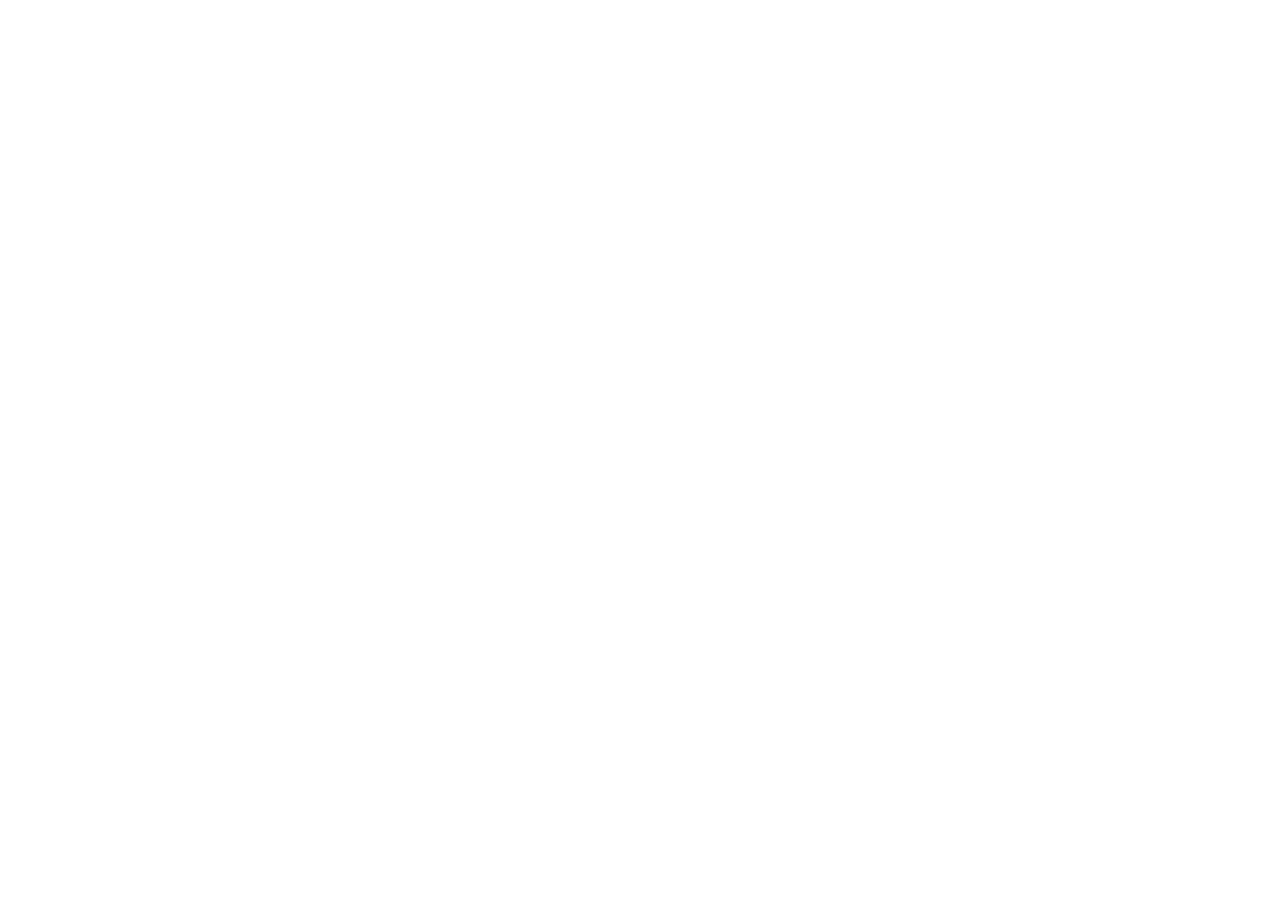
==== UI/index.html @ f35ad300 "Initial commit to create branch" ====
<!DOCTYPE html>
<html>
<head>
    <meta charset="utf-8" />
    <meta http-equiv="X-UA-Compatible" content="IE=edge">
    <title>SendIT</title>
    <meta name="viewport" content="width=device-width, initial-scale=1">
    <link rel="stylesheet" type="text/css" media="screen" href="main.css" />
    <script src="main.js"></script>
</head>
<body>
    
</body>
</html>
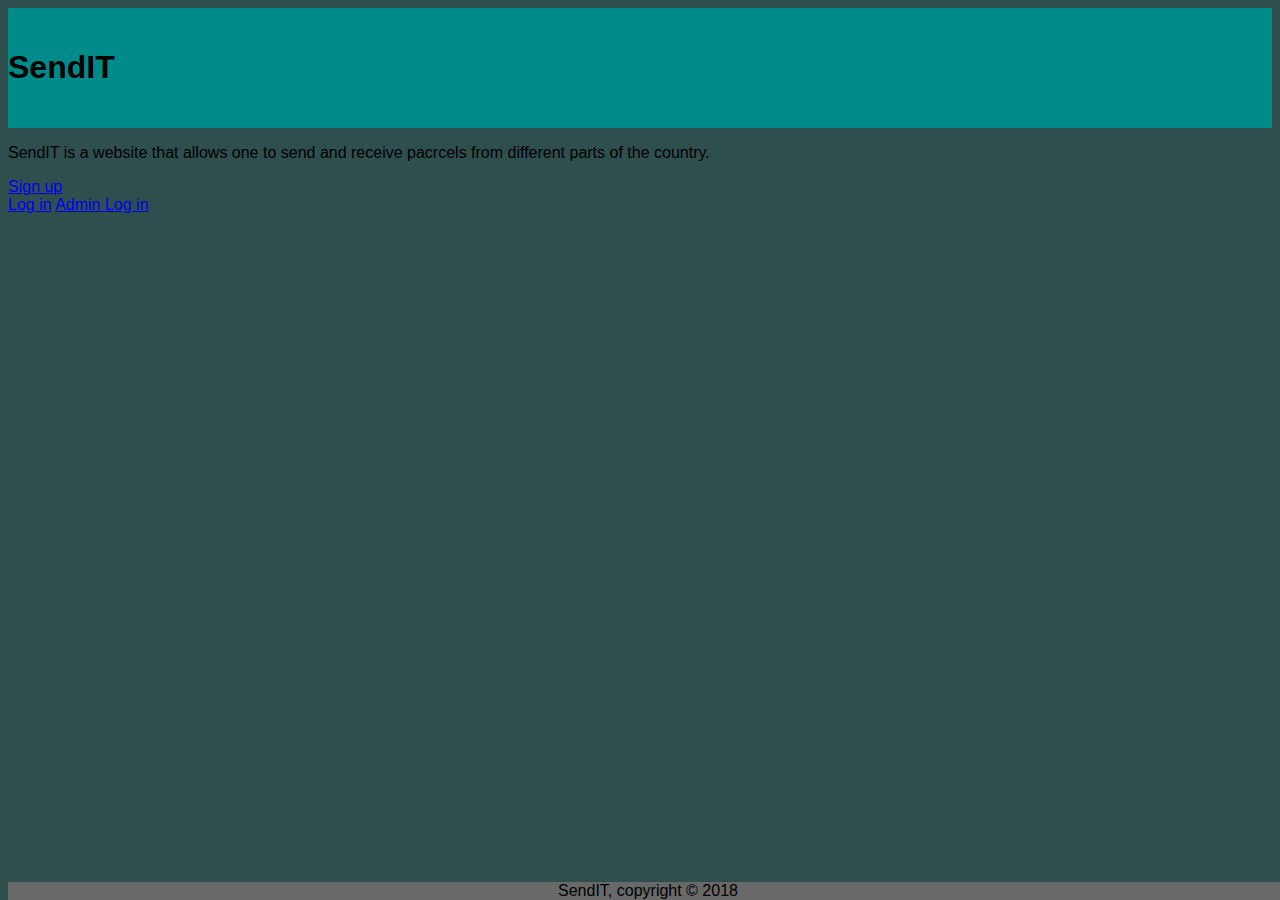
==== commit d8795a6c: "[finish #161582368] initial commit" ====
--- a/UI/index.html
+++ b/UI/index.html
@@ -5,10 +5,31 @@
     <meta http-equiv="X-UA-Compatible" content="IE=edge">
     <title>SendIT</title>
     <meta name="viewport" content="width=device-width, initial-scale=1">
-    <link rel="stylesheet" type="text/css" media="screen" href="main.css" />
+    <link rel="stylesheet" type="text/css" media="screen" href="index.css" />
     <script src="main.js"></script>
 </head>
 <body>
+    <header>
+        <div class="container">
+            <div id="branding">
+                <h1>SendIT</h1>
+            </div>
+    </header>
+
+    <div>
+            <div>
+        
+                    <p>SendIT is a website that allows one to send and receive pacrcels from different parts of the country.</p>
+            </div>
+        <div>
+            <a href="Signup.html" class="button_1">Sign up</a> <br>
+            <a href="login.html" class="button_1">Log in</a>
+            <a href="loginadmin.html" class="button_1">Admin Log in</a>
+            
+        </div>
     
+    
+    </div>
+    <footer>SendIT, copyright &copy; 2018</footer>
 </body>
 </html>--- a/UI/index.css
+++ b/UI/index.css
@@ -0,0 +1,18 @@
+body {
+    font-family: Arial, Helvetica, sans-serif;
+    background-color: darkslategray;
+    
+}
+
+header {
+    background-color: darkcyan;
+    height: 100px;
+    padding-top: 20px;
+}
+footer{
+    position: absolute;
+    bottom: 0;
+    width: 100%;
+    background-color: dimgray;
+    text-align: center;
+}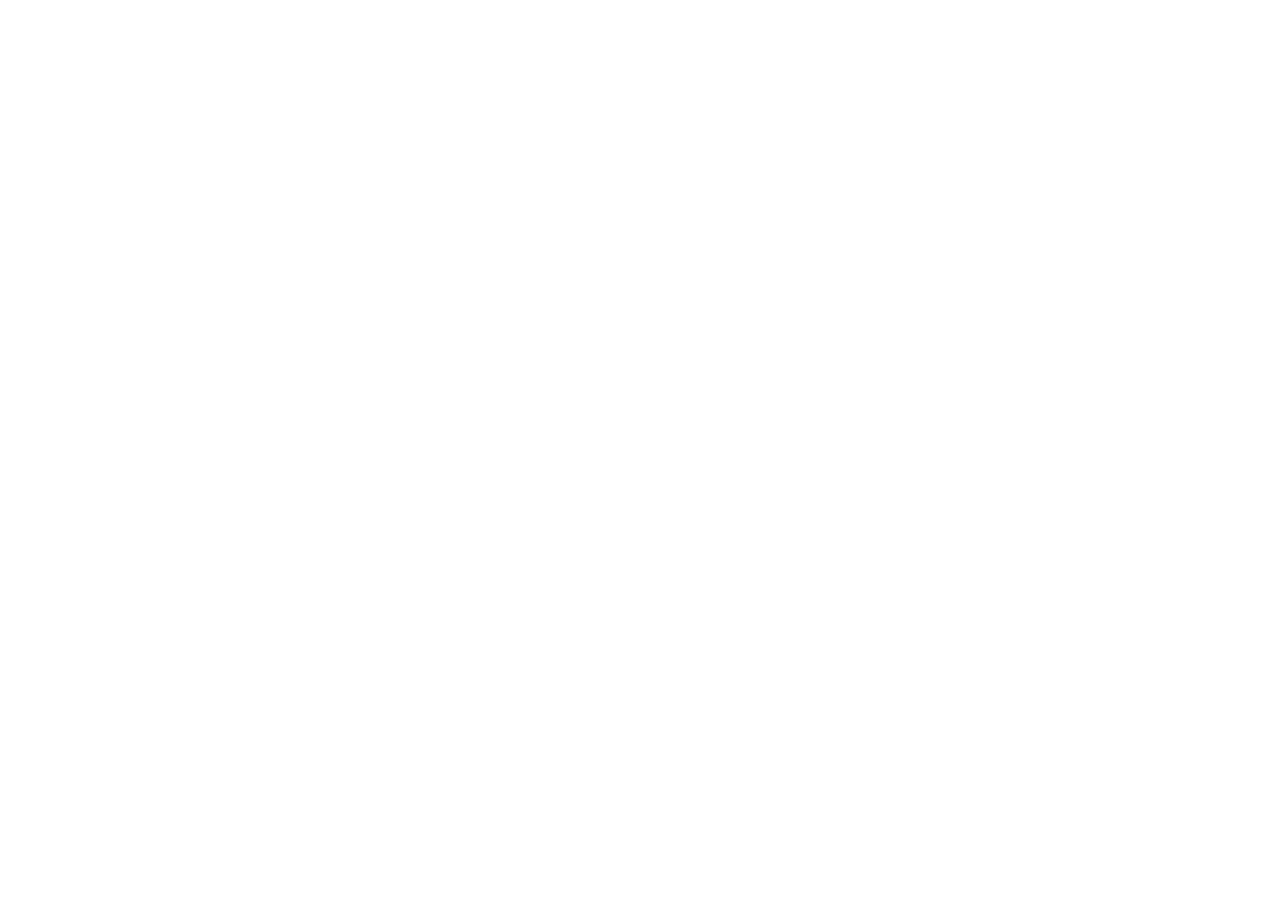
==== commit 76bf0a55: "Merge pull request #4 from Annkimani/ft-dashboard-161581916" ====
--- a/UI/index.html
+++ b/UI/index.html
@@ -5,31 +5,10 @@
     <meta http-equiv="X-UA-Compatible" content="IE=edge">
     <title>SendIT</title>
     <meta name="viewport" content="width=device-width, initial-scale=1">
-    <link rel="stylesheet" type="text/css" media="screen" href="index.css" />
+    <link rel="stylesheet" type="text/css" media="screen" href="main.css" />
     <script src="main.js"></script>
 </head>
 <body>
-    <header>
-        <div class="container">
-            <div id="branding">
-                <h1>SendIT</h1>
-            </div>
-    </header>
-
-    <div>
-            <div>
-        
-                    <p>SendIT is a website that allows one to send and receive pacrcels from different parts of the country.</p>
-            </div>
-        <div>
-            <a href="Signup.html" class="button_1">Sign up</a> <br>
-            <a href="login.html" class="button_1">Log in</a>
-            <a href="loginadmin.html" class="button_1">Admin Log in</a>
-            
-        </div>
     
-    
-    </div>
-    <footer>SendIT, copyright &copy; 2018</footer>
 </body>
 </html>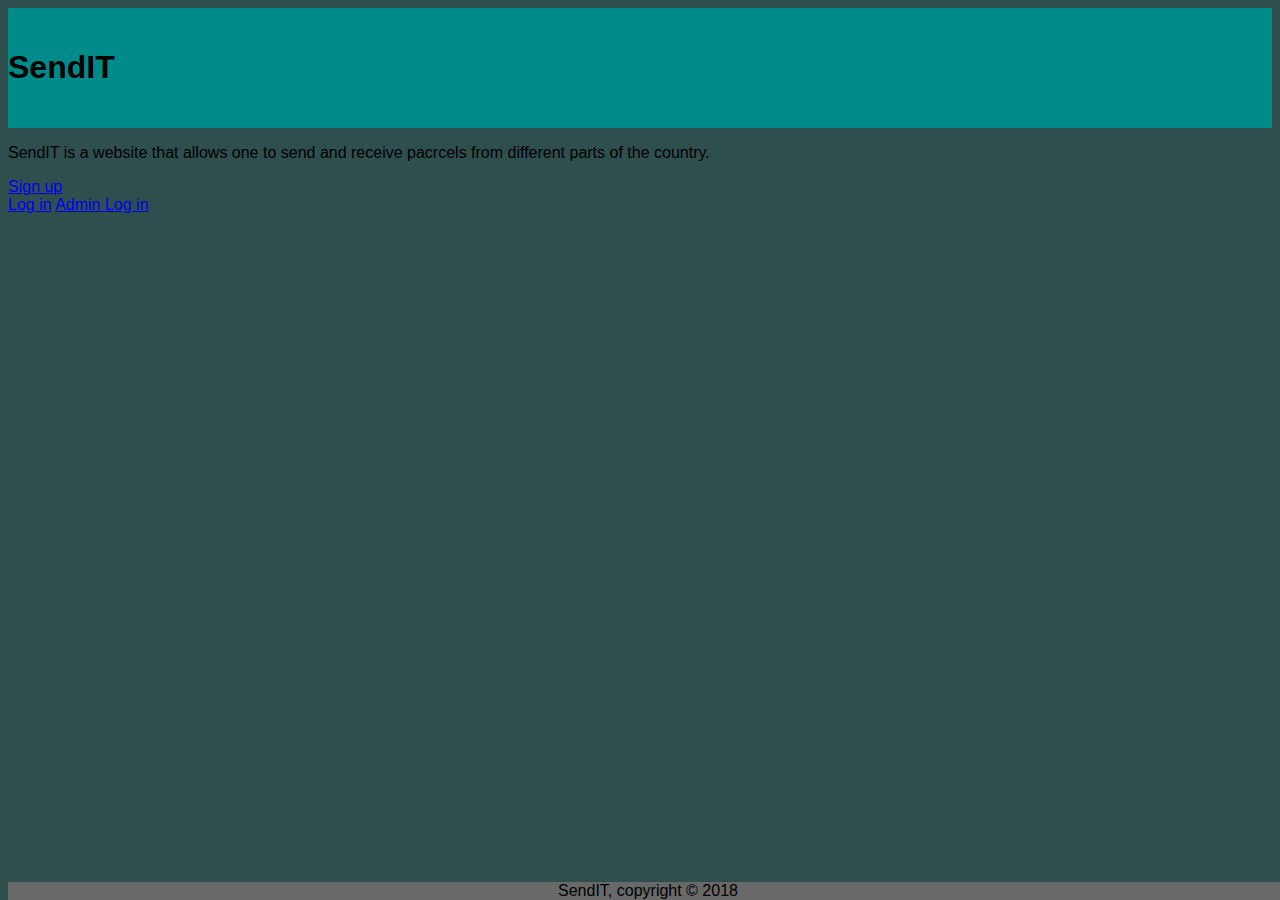
==== commit a8d90cbe: "Merge pull request #7 from Annkimani/ft-index-161582368" ====
--- a/UI/index.html
+++ b/UI/index.html
@@ -5,10 +5,31 @@
     <meta http-equiv="X-UA-Compatible" content="IE=edge">
     <title>SendIT</title>
     <meta name="viewport" content="width=device-width, initial-scale=1">
-    <link rel="stylesheet" type="text/css" media="screen" href="main.css" />
+    <link rel="stylesheet" type="text/css" media="screen" href="index.css" />
     <script src="main.js"></script>
 </head>
 <body>
+    <header>
+        <div class="container">
+            <div id="branding">
+                <h1>SendIT</h1>
+            </div>
+    </header>
+
+    <div>
+            <div>
+        
+                    <p>SendIT is a website that allows one to send and receive pacrcels from different parts of the country.</p>
+            </div>
+        <div>
+            <a href="Signup.html" class="button_1">Sign up</a> <br>
+            <a href="login.html" class="button_1">Log in</a>
+            <a href="loginadmin.html" class="button_1">Admin Log in</a>
+            
+        </div>
     
+    
+    </div>
+    <footer>SendIT, copyright &copy; 2018</footer>
 </body>
 </html>--- a/UI/index.css
+++ b/UI/index.css
@@ -0,0 +1,18 @@
+body {
+    font-family: Arial, Helvetica, sans-serif;
+    background-color: darkslategray;
+    
+}
+
+header {
+    background-color: darkcyan;
+    height: 100px;
+    padding-top: 20px;
+}
+footer{
+    position: absolute;
+    bottom: 0;
+    width: 100%;
+    background-color: dimgray;
+    text-align: center;
+}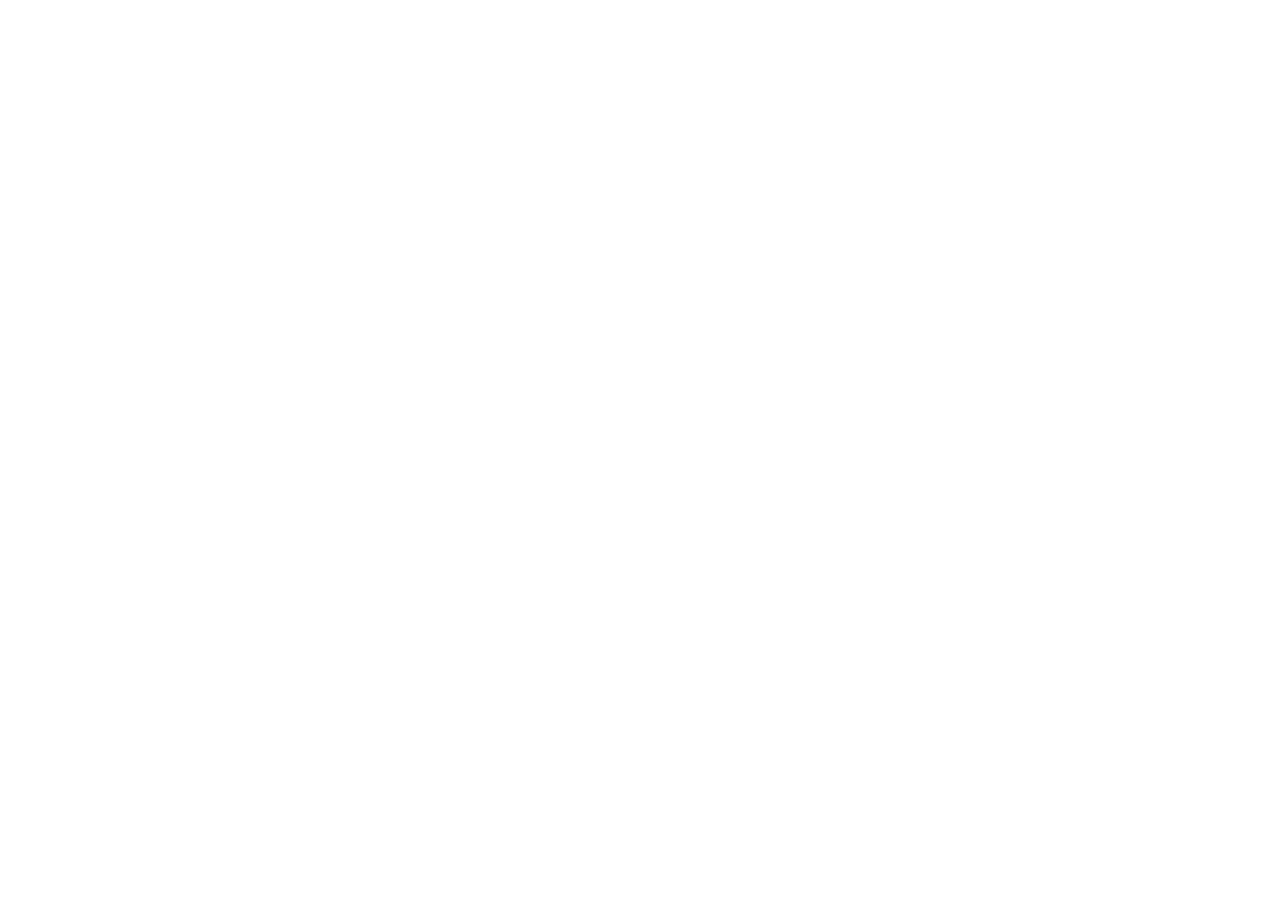
==== commit 194845eb: "Revert "Ft index 161582368"" ====
--- a/UI/index.html
+++ b/UI/index.html
@@ -5,31 +5,10 @@
     <meta http-equiv="X-UA-Compatible" content="IE=edge">
     <title>SendIT</title>
     <meta name="viewport" content="width=device-width, initial-scale=1">
-    <link rel="stylesheet" type="text/css" media="screen" href="index.css" />
+    <link rel="stylesheet" type="text/css" media="screen" href="main.css" />
     <script src="main.js"></script>
 </head>
 <body>
-    <header>
-        <div class="container">
-            <div id="branding">
-                <h1>SendIT</h1>
-            </div>
-    </header>
-
-    <div>
-            <div>
-        
-                    <p>SendIT is a website that allows one to send and receive pacrcels from different parts of the country.</p>
-            </div>
-        <div>
-            <a href="Signup.html" class="button_1">Sign up</a> <br>
-            <a href="login.html" class="button_1">Log in</a>
-            <a href="loginadmin.html" class="button_1">Admin Log in</a>
-            
-        </div>
     
-    
-    </div>
-    <footer>SendIT, copyright &copy; 2018</footer>
 </body>
 </html>